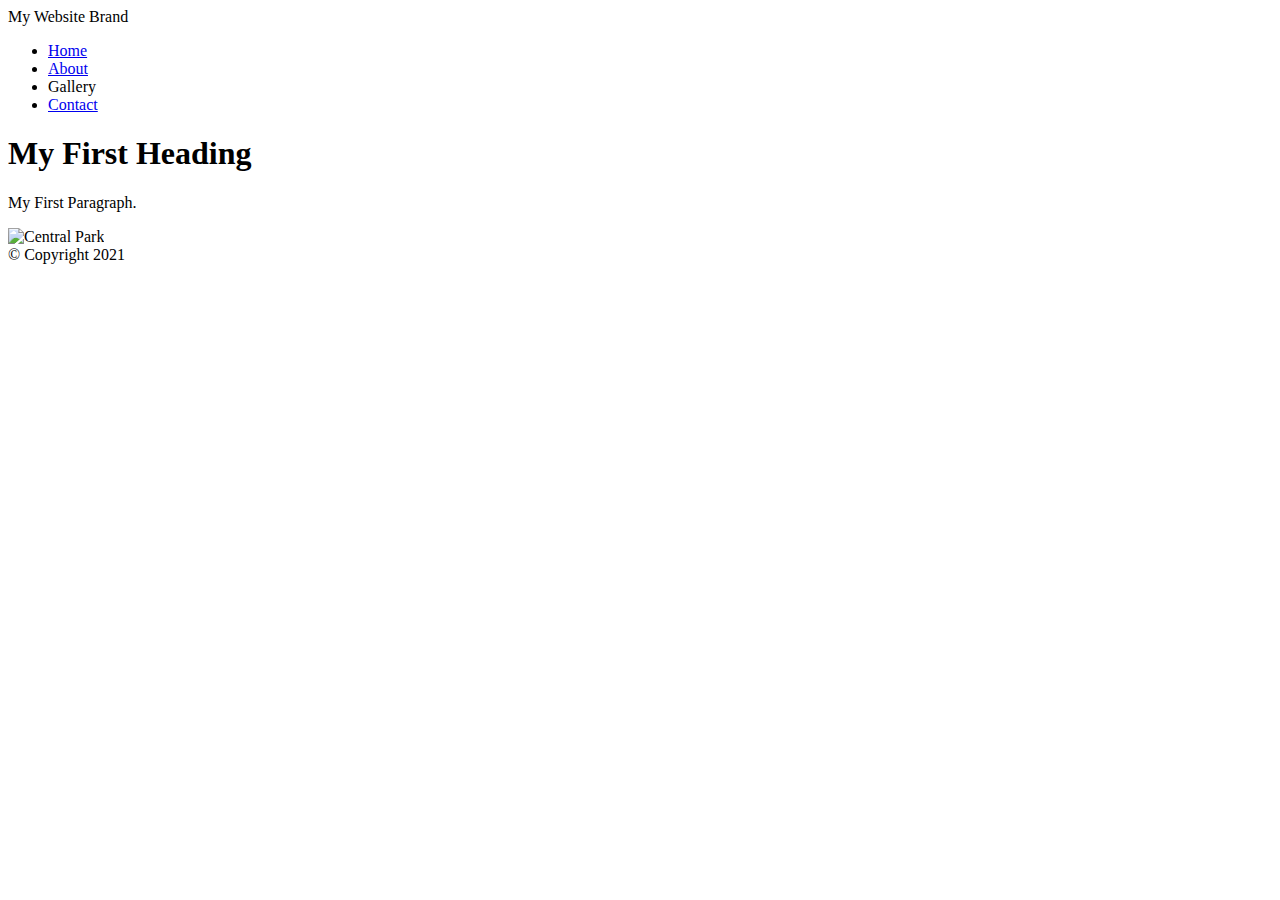
==== html-demo2.html @ 7a47ab6d "third commit" ====
<!DOCTYPE html>
<html lang="en">
<head>
    <title>My First Webpage</title>
</head>
<body>
    <!--Container to wrap everything-->
    <div id="container">
    <!--Brand of website-->
    <header>My Website Brand</header>
    <!--Main Navigation-->
    <nav>
    <ul>
        <li><a href="html-demo2.html">Home</a></li>
        <li><a href="html-demo2b.html">About</a></li>
        <li>Gallery</li>
        <li><a href="html-demo2c.html">Contact</a></li>
    </ul>
    </nav><!--end of navigation-->
    <!--Main Content-->
    <main>
    <h1>My First Heading</h1>
    <p>My First Paragraph.</p>
    <img src ="central_park.jpg" alt="Central Park" width="500">
    </main><!--End of Main Content-->
    <footer>&copy; Copyright 2021</footer>

    </div><!--end of container--> 
</body>
</html>
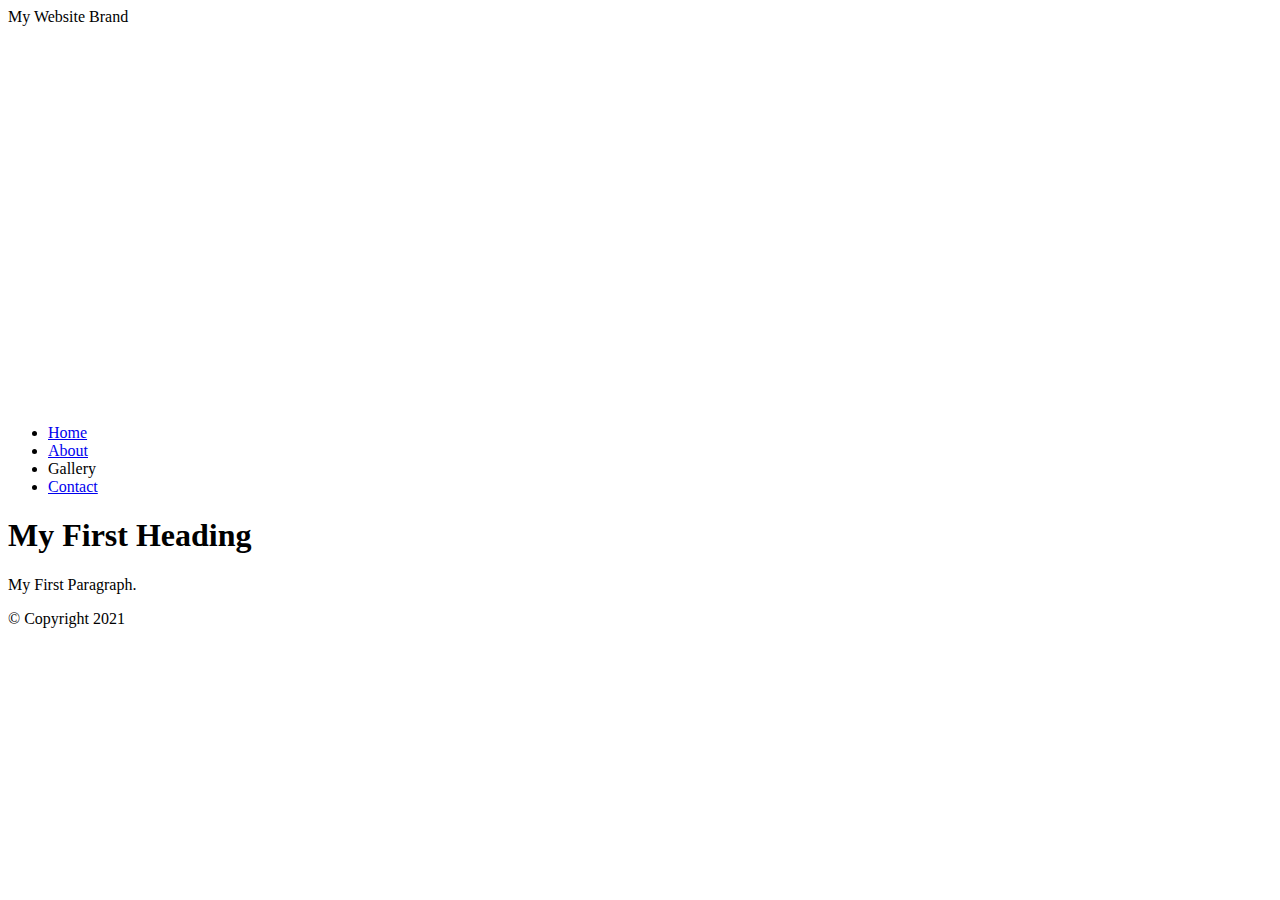
==== commit ca97777e: "css commit1" ====
--- a/html-demo2.html
+++ b/html-demo2.html
@@ -2,6 +2,14 @@
 <html lang="en">
 <head>
     <title>My First Webpage</title>
+    <style>
+        header {
+            background:url(central_park.jpg) 0-200px; /*place image as background*/
+            background-size: 1500px;
+            background-repeat: no-repeat;
+            height:400px;/*give header some height to display the background image*/
+        }
+    </style>
 </head>
 <body>
     <!--Container to wrap everything-->
@@ -19,9 +27,8 @@
     </nav><!--end of navigation-->
     <!--Main Content-->
     <main>
-    <h1>My First Heading</h1>
-    <p>My First Paragraph.</p>
-    <img src ="central_park.jpg" alt="Central Park" width="500">
+        <h1>My First Heading</h1>
+        <p>My First Paragraph.</p>
     </main><!--End of Main Content-->
     <footer>&copy; Copyright 2021</footer>
 
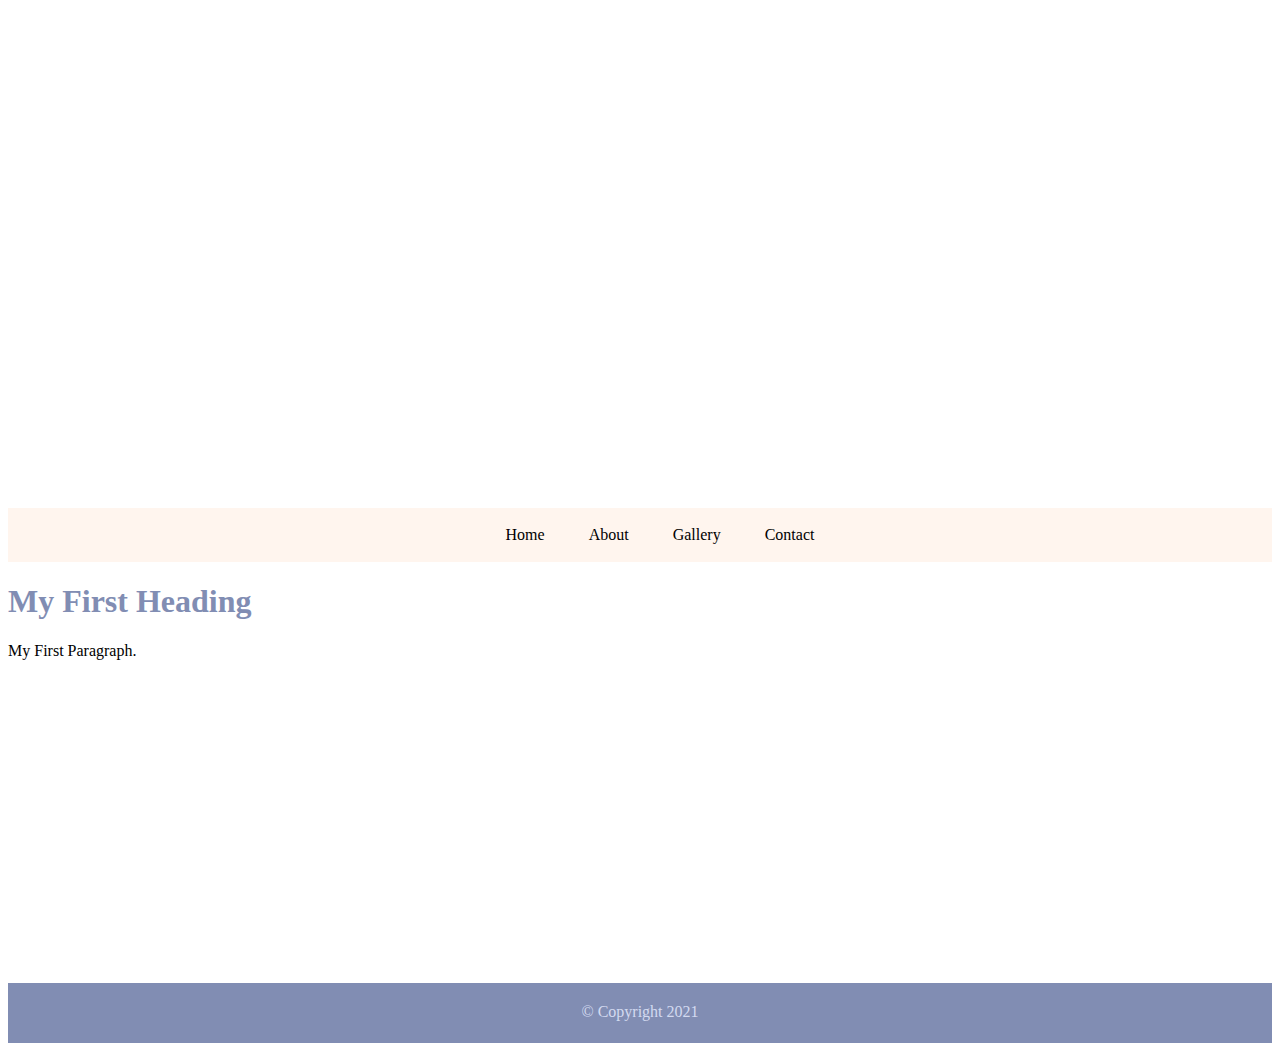
==== commit 9d84d94d: "css commit 3" ====
--- a/html-demo2.html
+++ b/html-demo2.html
@@ -4,18 +4,65 @@
     <title>My First Webpage</title>
     <style>
         header {
-            background:url(central_park.jpg) 0-200px; /*place image as background*/
+            background:url(central_park.jpg) 0 -150px; /*place image as background*/
             background-size: 1500px;
             background-repeat: no-repeat;
             height:400px;/*give header some height to display the background image*/
+            /*padding-top: 100px;
+            padding-left: 100px;*/
+            padding: 100px 0 0 100px;/* shortcut way for the coding of padding above-clockwise starting 12 noon*/
+            font-weight: bold;
+            font-family: Arial, Helvetica, sans-serif;
+        }
+
+        li {
+            list-style-type: none;
+            display: inline;
+            padding: 0 20px;
+            text-decoration: none;
+        }
+        li a {
+            text-decoration: none; /*remove underline*/
+        }
+        li a:link {
+            color:#000 ;/*before click */
+        }
+        li a:visited {
+            color: #818db3; /*after click*/
+        }
+        li a:hover {
+            color: #333; /*Mouse over */
+        }
+        li a:active {
+            color: #753a30; /*mouse down*/
+        }
+        nav {
+            background-color:rgb(255, 245, 238) ;
+            height: 50px;
+            text-align: center;
+            padding: 2px;
+        }
+        main {
+            height: 400px;
+        }
+        main h1{
+            color:rgb(129, 141, 179);
+            font-size: arial;
+        }
+        footer {
+            height: 40px;
+            background-color:rgb(129, 141, 179);
+            text-align: center;
+            padding-top: 20px;
+            color: rgb(211, 218, 240);
         }
     </style>
 </head>
 <body>
     <!--Container to wrap everything-->
     <div id="container">
-    <!--Brand of website-->
-    <header>My Website Brand</header>
+    <!--Brand of website, use the inline method of CSS-->
+    <header style="font-size: 60px; color:#ffffff">My Website Brand</header>
     <!--Main Navigation-->
     <nav>
     <ul>
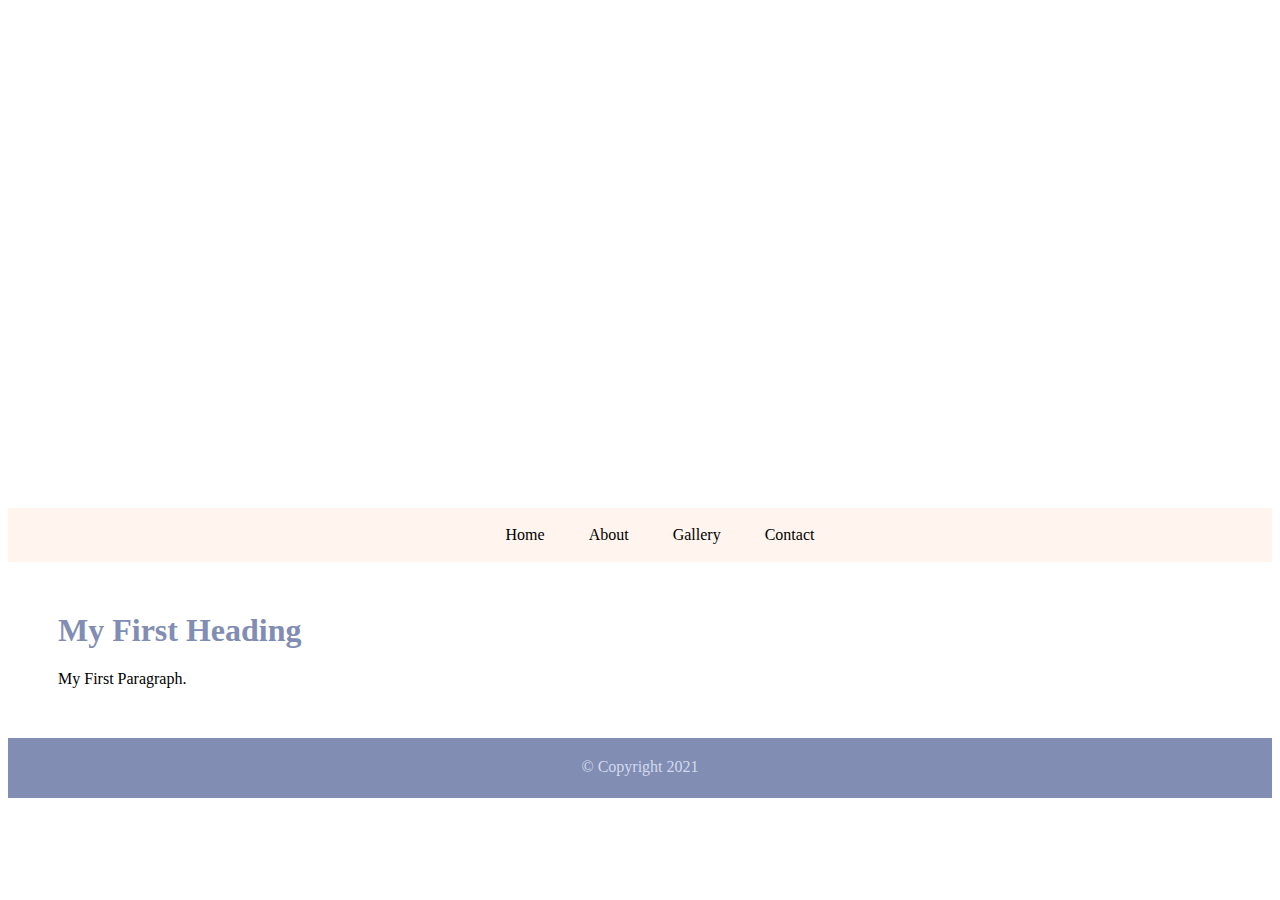
==== commit 3a9b70e6: "w2d2 exercise" ====
--- a/html-demo2.html
+++ b/html-demo2.html
@@ -2,67 +2,13 @@
 <html lang="en">
 <head>
     <title>My First Webpage</title>
-    <style>
-        header {
-            background:url(central_park.jpg) 0 -150px; /*place image as background*/
-            background-size: 1500px;
-            background-repeat: no-repeat;
-            height:400px;/*give header some height to display the background image*/
-            /*padding-top: 100px;
-            padding-left: 100px;*/
-            padding: 100px 0 0 100px;/* shortcut way for the coding of padding above-clockwise starting 12 noon*/
-            font-weight: bold;
-            font-family: Arial, Helvetica, sans-serif;
-        }
-
-        li {
-            list-style-type: none;
-            display: inline;
-            padding: 0 20px;
-            text-decoration: none;
-        }
-        li a {
-            text-decoration: none; /*remove underline*/
-        }
-        li a:link {
-            color:#000 ;/*before click */
-        }
-        li a:visited {
-            color: #818db3; /*after click*/
-        }
-        li a:hover {
-            color: #333; /*Mouse over */
-        }
-        li a:active {
-            color: #753a30; /*mouse down*/
-        }
-        nav {
-            background-color:rgb(255, 245, 238) ;
-            height: 50px;
-            text-align: center;
-            padding: 2px;
-        }
-        main {
-            height: 400px;
-        }
-        main h1{
-            color:rgb(129, 141, 179);
-            font-size: arial;
-        }
-        footer {
-            height: 40px;
-            background-color:rgb(129, 141, 179);
-            text-align: center;
-            padding-top: 20px;
-            color: rgb(211, 218, 240);
-        }
-    </style>
+    <link rel="stylesheet" href="style.css">
 </head>
 <body>
     <!--Container to wrap everything-->
     <div id="container">
     <!--Brand of website, use the inline method of CSS-->
-    <header style="font-size: 60px; color:#ffffff">My Website Brand</header>
+    <header>My Website Brand</header>
     <!--Main Navigation-->
     <nav>
     <ul>
--- a/style.css
+++ b/style.css
@@ -0,0 +1,125 @@
+header {
+    background:url(central_park.jpg) 0 -150px; /*place image as background*/
+    background-size: 1500px;
+    background-repeat: no-repeat;
+    height:400px;/*give header some height to display the background image*/
+    /*padding-top: 100px;
+    padding-left: 100px;*/
+    padding: 100px 0 0 100px;/* shortcut way for the coding of padding above-clockwise starting 12 noon*/
+    font-weight: bold;
+    font-family: Arial, Helvetica, sans-serif;
+    font-size: 60px;
+    color:#ffffff
+}
+
+li {
+    list-style-type: none;
+    display: inline;
+    padding: 0 20px;
+    text-decoration: none;
+}
+
+li a {
+    text-decoration: none; /*remove underline*/
+}
+
+li a:link {
+    color:#000 ;/*before click */
+}
+
+li a:visited {
+    color: #818db3; /*after click*/
+}
+
+li a:hover {
+    color: #333; /*Mouse over */
+}
+
+li a:active {
+    color: #753a30; /*mouse down*/
+}
+
+nav {
+    background-color:rgb(255, 245, 238) ;
+    height: 50px;
+    text-align: center;
+    padding: 2px;
+}
+
+main {
+    margin: 50px;
+}
+
+main h1{
+    color:rgb(129, 141, 179);
+    font-size: arial;
+}
+
+/* Page Two*/
+table {
+    margin-top: 35px;
+}
+
+table, caption,th,td {
+    border: 1px solid #000;
+}
+
+th, td {
+    width: 150px;
+    height: 35px;
+    text-align: center;
+}
+
+caption {
+    text-transform: uppercase;
+    font-weight: 600;
+    height: 40px;
+    padding-top: 115px;
+    color: #753a30;
+}
+
+/*Page 3*/
+
+label {
+    display: block;
+    margin: 15px 0 0 0;
+}
+
+input {
+    width: 300px;
+}
+
+input[type="radio"]{
+    width: 25px;
+}
+
+textarea {
+    width: 300px;
+}
+
+input[type="submit"]{
+    display: block;
+    margin: 20px 0 10px 0;
+    width: 100px;
+    background-color: #818db3;
+    padding: 7px;
+    color: #ffffff;
+    font-weight: bold;
+    border-radius: 5px;
+}
+
+fieldset {
+    border: 2px solid #753a30;
+}
+
+legend {
+    font-size: large;
+}
+
+footer {
+    height: 40px;
+    background-color:rgb(129, 141, 179);
+    text-align: center;
+    padding-top: 20px;
+    color: rgb(211, 218, 240);
+}